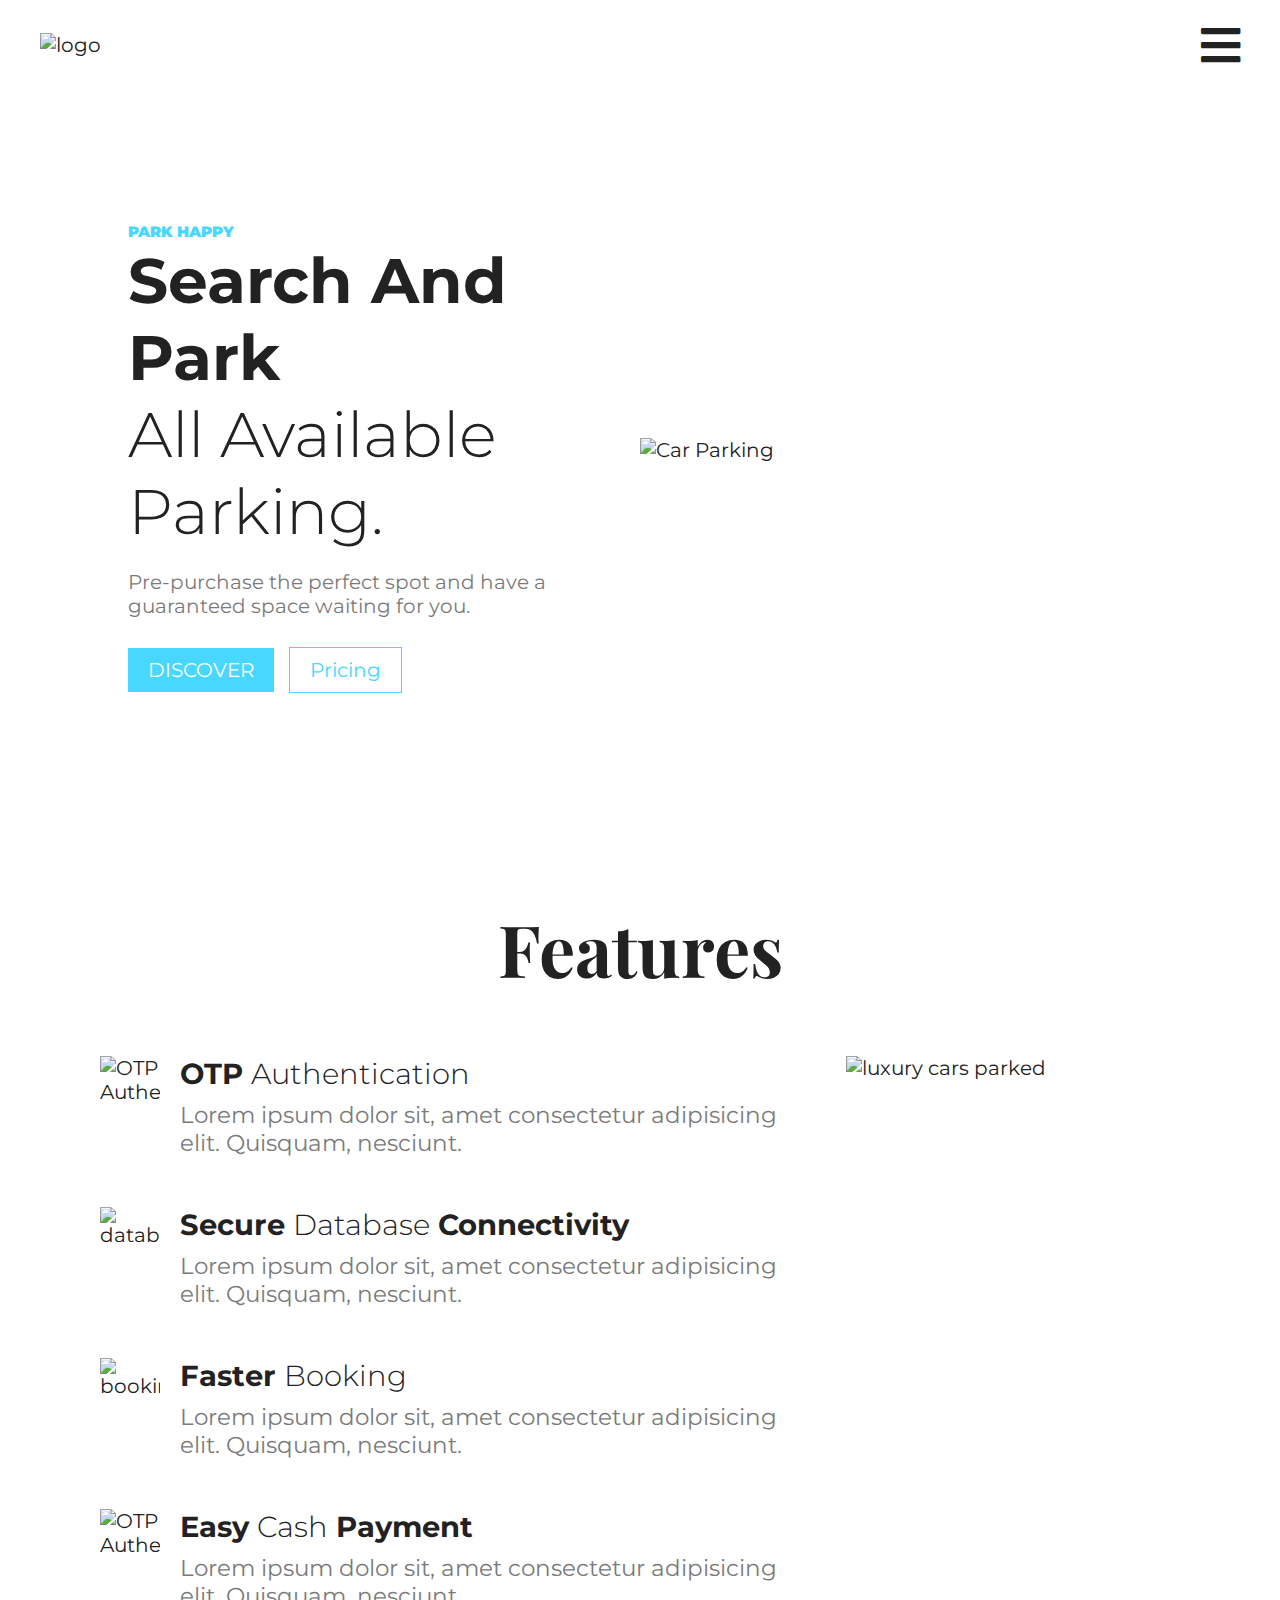
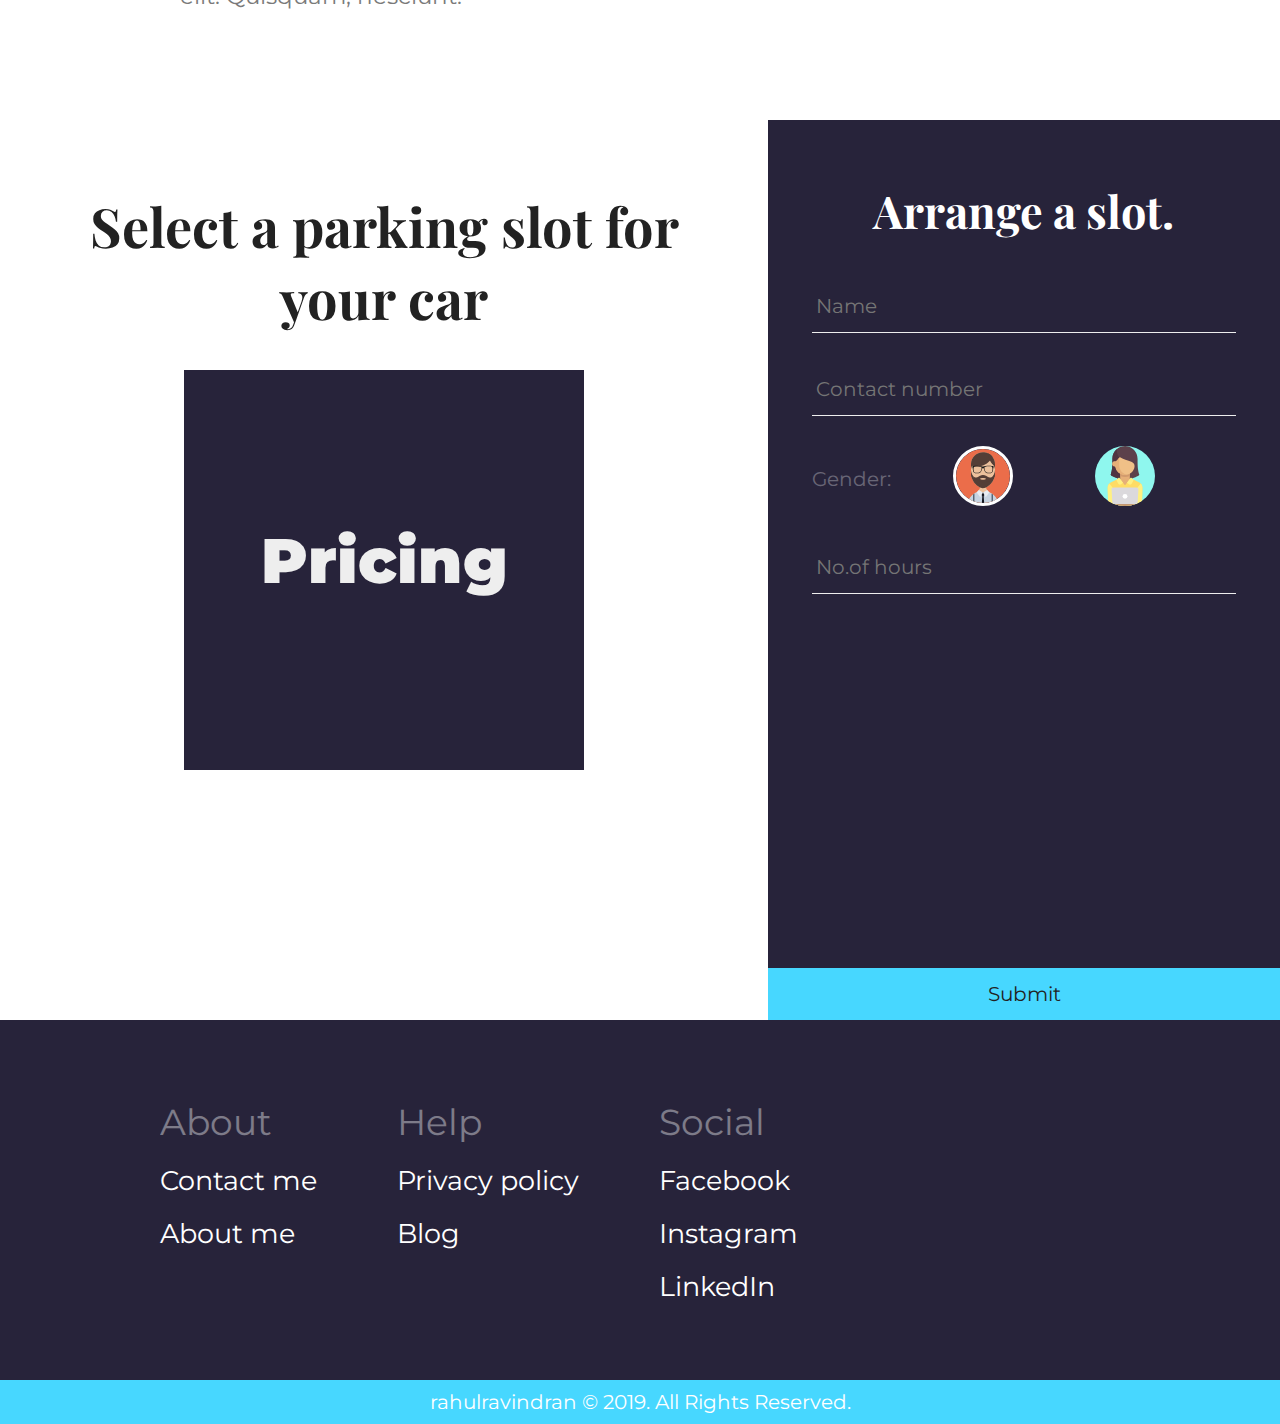
==== index.html @ e6ae9cdb "Update in index.html" ====
<!DOCTYPE html>
<html>
<head>
    <meta charset="utf-8">
    <meta http-equiv="X-UA-Compatible" content="IE=edge">
    <title>ParkingCo</title>
    <meta name="viewport" content="width=device-width, initial-scale=1">
    <link rel="stylesheet" type="text/css" media="screen" href="css/index.css">
    <link rel="stylesheet" href="css/swatches.css">
    <meta name="theme-color" content="#a4e8f4"/>
    <link rel="shortcut icon" href="img/location.svg"/>
    <link rel="stylesheet" href="https://use.fontawesome.com/releases/v5.7.2/css/all.css">
    <link href="https://fonts.googleapis.com/css?family=Playfair+Display:900" rel="stylesheet">
    <link href="https://fonts.googleapis.com/css?family=Montserrat:400,800" rel="stylesheet">
</head>
<body>
    <!-- Navigation bar is fixed on the top of the site at all time to ease the navigation of the site efficiently -->
    <nav id="nav">
        <a href="index.html">
            <img src="img/logo.svg" alt="logo" id="logo">
        </a>
        <a href="#" class="fas fa-bars"></a>
    </nav>

    <!-- This is the main section that appears first on the screen whenever the site loads -->
    <section id="hero">
        <div id="hero-wrapper">
            <div id="hero-content">
                <span class="preheading">park happy</span>
                <h1>search and park <br> <span class="light-heading">all available parking.</span></h1>
                <p class="subtitle">Pre-purchase the perfect spot and have a guaranteed space waiting for you.</p>
                <div id="hero-buttons">
                    <a href="#" class="primary">discover</a>
                    <a href="#" class="nudebtn">pricing</a>
                </div>
            </div>

            <img src="img/hero_img.svg" alt="Car Parking">

        </div>
    </section>

    <!-- This section shows the features of the Web-App -->
    <section id="features">
        <h1 class="main-head">Features</h1>
        <div id="feature-wrapper">
            <div id="feature-content">
                <div class="feature">
                    <img src="img/phone.svg" alt="OTP Authentication">
                    <div class="featurecontent">
                        <h1 class="feature-head">OTP <span class="light-heading feature-head">Authentication</span></h1>
                        <p class="subtitle">Lorem ipsum dolor sit, amet consectetur adipisicing elit. Quisquam, nesciunt.</p>
                    </div>
                </div>
                <div class="feature">
                    <img src="img/database.svg" alt="database">
                    <div class="featurecontent">
                        <h1 class="feature-head">Secure <span class="light-heading feature-head">Database</span> Connectivity</h1>
                        <p class="subtitle">Lorem ipsum dolor sit, amet consectetur adipisicing elit. Quisquam, nesciunt.</p>
                    </div>
                </div>
                <div class="feature">
                    <img src="img/booking.svg" alt="booking">
                    <div class="featurecontent">
                        <h1 class="feature-head">Faster <span class="light-heading feature-head">Booking</span></h1>
                        <p class="subtitle">Lorem ipsum dolor sit, amet consectetur adipisicing elit. Quisquam, nesciunt.</p>
                    </div>
                </div>
                <div class="feature">
                    <img src="img/cash.svg" alt="OTP Authentication">
                    <div class="featurecontent">
                        <h1 class="feature-head">Easy <span class="light-heading feature-head">Cash</span> Payment</h1>
                        <p class="subtitle">Lorem ipsum dolor sit, amet consectetur adipisicing elit. Quisquam, nesciunt.</p>
                    </div>
                </div>
            </div>
            <img src="https://images.pexels.com/photos/1231643/pexels-photo-1231643.jpeg?auto=compress&cs=tinysrgb&h=750&w=1260" alt="luxury cars parked"/>
        </div>
    </section>



    <!-- This section is the booking section where all the user data is stored and the desired vacant slot is booked -->
    <section id="booking">

        <!-- This section is used to display all the pricing information about the parking slots -->
        <div id="booking-info">
            <i class="fas fa-times"></i>
            <h1 class="main-head" id="booking-info-h1">Select a parking slot for your car</h1>


            <!-- This is the price tables for desktop version -->
            <div id="price_tables">
                <div class="table">
                    <ul>
                        <li class="main-head tablehead">PRO <span class="light-heading">PLAN</span></li>
                        <li class="table_price">
                            <span class="dollar">$</span>
                            <span class="amount">24</span>
                            <span class="monthly">/mo</span>
                        </li>
                        <li><span class="bold_li">book</span> anytime</li>
                        <li class="button">
                            <a href="#payment">buy</a>
                        </li>
                    </ul>
                </div>

                <div class="table">
                    <ul>
                        <li class="main-head tablehead">PRO <span class="light-heading">PLAN</span></li>
                        <li class="table_price">
                            <span class="dollar">$</span>
                            <span class="amount">24</span>
                            <span class="monthly">/mo</span>
                        </li>
                        <li><span class="bold_li">book</span> anytime</li>
                        <li class="button">
                            <a href="#payment">buy</a>
                        </li>
                    </ul>
                </div>
            </div>


            <!-- This is the pricing table link or button -->
            <button id="circle-link"  class="circle-link" onclick='pricing()'>
                <span style="font-weight:900; color:#eee">pricing</span>
            </button>
        </div>

        <!-- This is the right side form for booking the parking slot -->
        <form action="" id="booking-form">
            <h1 class="main-head">Arrange a slot.</h1>
            <input type="text" name="book-username" id="book-username" placeholder="Name">
            <input type="tel" name="book-contact" id="book-contact" placeholder="Contact number">

            <!-- The below div is used to contain the two vector image radio button options -->
            <div id="book-gender-div">
                <label id="gender-label">Gender:</label>
                <label>
                        <input type="radio" name="book-gender" id="book-gender-male" value="Male" checked><img src="img/man.svg" alt="Male" style="width:60px;height:60px"></input>
                </label>
                <label>
                        <input type="radio" name="book-gender" id="book-gender-female" value="Female"><img src="img/employee.svg" alt="Male" style="width:60px;height:60px;background:var(--fblue);border-radius:50%"></input>
                </label> 
            </div>

            <input type="number" name="book-hour" id="book-hour" placeholder="No.of hours">
            <input id="form-submit" type="button" value="Submit">
        </form>
    </section>













    <!-- This is the footer section where all the links are redefined and it also contains some additional site links -->
    <footer>
        <div id="footer-container">
            <div id="footer-link-container">
                <div class="footer-links">
                    <ul>
                        <a href="#footer-link-container" class="header-item">About</a>
                        <a href="#footer-link-container">Contact me</a>
                        <a href="#footer-link-container">About me</a>
                    </ul>
                </div>
                <div class="footer-links" id="help">
                    <ul>
                        <a href="#footer-link-container" class="header-item">Help</a>
                        <a href="#footer-link-container">Privacy policy</a>
                        <a href="#footer-link-container">Blog</a>
                    </ul>
                </div>
                <div class="footer-links" id="social">
                    <ul>
                        <a href="#footer-link-container" class="header-item">Social</a>
                        <a target="_blank" href="https://www.facebook.com/rahul.ravindran.7355">Facebook</a>
                        <a target="_blank" href="https://www.instagram.com/introvert_160299">Instagram</a>
                        <a href="#footer-link-container">LinkedIn</a>
                    </ul>
                </div>
            </div>
        </div>
    
        <p id="copyright">rahulravindran &copy 2019. All Rights Reserved.</p>
    </footer>




<script>
    

if (screen.width <= 699) {
document.location = "mobile.html";
}

</script> 
<script src="js/index.js">
</script>



    
</body>
</html>
---- css/index.css ----
/* These are the global styles for every tag */
:root{
    --montserrat: 'Montserrat', serif;
}

*{
    margin:0;
    padding: 0;
    box-sizing: border-box;
    font-family: var(--montserrat);
    font-size: 20px;
    text-decoration: none;
    color: #222;
    caret-color: var(--skyblue);
    list-style-type: none;
}

img{
    width:100%;
    height: 100%;
    object-fit: cover;
    object-position: center;
}

.main-head{
    text-align: center;
    font-family: var(--playfair);
    font-size: 8vh;
}

.light-heading{
    font-weight:300;
}

input:focus, button:focus{
    outline:none;
    border: none;
}

button{
    outline:none;
    border: none;
}

/* Global styles end here */


/* The code below is for the navigation bar */
nav{
    position: fixed;
    height: 90px;
    width: 100%;
    display: flex;
    justify-content: space-between;
    padding: 0 2em;
    align-items: center;
    background: #fff;
    z-index: 999;
    transition: .7s;
}

nav #logo{
    width: 70px;
    height: 80%;
    cursor: pointer;
}

nav .fa-bars{
    font-size: 5vh;
}

/* navigation bar styles end here */






/* Hero section styles start here */

#hero{
    height: 100vh;
    width: 100%;
    position: relative;
    display: flex;
    justify-content: center;
    align-items: center;
}

#hero-wrapper{
    display: flex;
    justify-content: center;
    align-items: center;
    width: 80%;
    height: max-content;
}

#hero-content{
    width: 50%;
    position: relative;
}

.preheading{
    color: var(--skyblue);
    font-size:15px;
    font-weight: 900;
    text-transform: uppercase;
}

#hero-content h1,span{
    text-transform: capitalize;
    font-size: 7vh;
    margin-bottom: 20px;
}

.subtitle{
    opacity: .6;
    margin-bottom: 40px;
}

#hero-buttons{
    display: inline;
}

.primary{
    padding: .5em 1em;
    background: var(--skyblue);
    text-transform: uppercase;
    color: #fff;
    transition: .7s;
}

.nudebtn{
    padding: .5em 1em;
    margin-left: 10px;
    text-transform: capitalize;
    color: var(--skyblue);
    border: 1px solid var(--skyblue);
}

#hero-wrapper img{
    position: relative;
    width: 50%;
    height: 100%;
}

/* Hero section styles end here */





/* The feature section's styles start here */

#features{
    height: auto;
    width: 100%;
}

#features > h1{
    font-size: 8vh;
    text-align: center;
}

#feature-wrapper{
    width: 100%;
    height: max-content;
    display: flex;
    padding: 3em 5em;
    /* background: #222; */
}

#feature-wrapper img{
    height: 600px;
    width: 40%;
}

#feature-content{
    display: flex;
    flex-direction: column;
}

#feature-content img{
    width: 60px;
    height: 60px;
    margin-right: 20px;
}

.feature-head{
    margin-bottom: 10px;
    font-size: 3.2vh !important;
}

.feature{
    height: max-content;
    display: flex;
    margin-bottom: 50px;
}

.feature .subtitle{
    font-size: 2.5vh;
    margin-bottom: 0;
    width:95%;
}

/* The feature section's styles end here */





/* The styles for booking section starts here */

#booking{
    height: 100vh;
    display: flex;
    overflow: hidden;
    position: relative;
}

#booking-info{
    height: auto;
    width: 60%;
    padding: 30px;
    position: relative;
}

#booking-info i{
    font-size:40px;
    display: flex;
    opacity: 0;
    color: #eee;
    justify-content: flex-end;
    cursor: pointer;
}

#booking-info .main-head{
    font-size: 6vh;
}

.circle-link{
    background: var(--dblue);
    width:400px;
    height: 400px;
    display:flex;
    justify-content: center;
    align-items: center;
    position: absolute;
    top:50%;
    left:50%;
    transform: translate(-50%,-50%);
    color: #eee;
    cursor: pointer;
    transition: .5s;
}

/* .circle-link:hover{
    border-radius: 50%;
} */

/* .price-animation{
    animation: price 1s ease-in-out 1 forwards;
}

@keyframes price{
    from{
        width: 60%;
        z-index: 0;
    }to{
        width: 100%;
        z-index: 10;
        right: 0;
    }
} */



/* The styles for the pricing tables are defined below */
#price_tables{
    display: none;
    grid-template-columns: repeat(3,minmax(290px, 1fr));
    grid-gap: 20px;
    margin-top: 50px;
}

.table{
    display: flex;
    flex-direction: column;
    text-align: center;
    text-transform: uppercase;
    background-color: #eee;
    padding: 30px 15px;
}

.table ul *{
    color: #777;
    margin-bottom: 20px;
}

.dollar{
    opacity:.2;
    font-size: 30px;
}

.monthly{
    opacity: .2;
    font-size: 30px;
}

.button{
    position: relative;
    padding: .5em 1em;
    background: var(--skyblue);
    width: 80%;
    margin: 40px auto;
    font-weight: 900;
}

.button > a{
    position: relative;
    width: 100%;
    height: 100%;
}

.bold_li{
    font-size:20px;
    text-transform: uppercase;
    font-weight: 900;
}



#booking-form{
    position: relative;
    width: 40%;
    padding: 3em 1em;
    background: var(--dblue);
    display: flex;
    flex-direction: column;
}

#booking-form *{
    width: 90%;
    margin: 0 auto;
    color: #fff;
}

#booking-form .main-head{
    font-size: 5vh;
    margin-bottom: 40px;
}

#booking-form > input:not([type=button]){
    border: none;
    padding: .7em .2em;
    background: transparent;
    border-bottom: 1px solid #eee;
    margin-bottom: 30px;
}

#booking-form > input[type=button]{
    padding: .7em 1em;
    color: #222;
    background: var(--skyblue);
    border:none;
    cursor: pointer;
}

#book-gender-div{
    margin-bottom: 30px;
    display: flex;
    justify-content: space-around;
    align-items: center;
    transition: .7s;
}

#book-gender-div > label:not(:first-child){
    cursor: pointer;
}

#book-gender-div > label:first-child{
    opacity: .3;
}

input[name="book-gender"]{
    display: none;
    transition: .7s;
}

input[name="book-gender"]:checked + img{
    border: 3px solid #fff;
    border-radius: 50%;
}

#form-submit{
    position: absolute;
    bottom: 0;
    left: 0;
    width: 100%;
}



/* The styles for booking section ends here */



















/* This is the footer with additional links to enhance the site navigation */
footer{
	height: auto;
	width: 100%;
	background: var(--dblue);
}

footer *{
    color: #fff !important;
}


#footer-container{
	height: 40vh;
	width: 100%;
	padding: 4em 8em;
	display: flex;
}


#footer-link-container{
	display: flex;
	width:50%;
	justify-content: space-around;
}


.footer-links ul a{
	display: block;
	width: max-content !important;
	margin-right: 80px;
	margin-bottom: 20px;
	font-size: 3vh;
}

.footer-links ul a:hover:not(.header-item){
	border-bottom: 1px solid #eee;
	content: normal;
}


.footer-links ul a.header-item{
	opacity: .4;
	font-size: 4vh;
	cursor: default;
	margin-bottom: 20px;
}



#copyright{
    padding: .5em 0;
	width: 100%;
	height: auto;
	display: flex;
	justify-content: center;
	align-items: center;
	background-color: var(--skyblue);
}

/* The footer styles end here */
































/* These are the styles for the mobile and tablet version of the site */
@media screen and (max-width:1200px){
    nav{
        padding: 0 .7em;
    }
    
    #hero-wrapper{
        width:90%;
        display: block;
    }
    #hero-wrapper img{
        display: none;
    }
    #hero-wrapper *{
        width:100%;
    }
    #hero-buttons{
        display: flex;
    }


    #feature-wrapper{
        display: block;
        padding: 1em 2em;
    }
    #feature-wrapper > img{
        display: none;
    }

    .feature > img{
        width: 30%;
        height: auto;
    }

    .feature > .featurecontent{
        width: 70%;
        height: 100%;
    }


    #booking{
        display: block;
        height: auto;
    }

    #booking-info {
        height: 100vh;
        width: 100%;
    }

    .circle-link{
        width: 250px;
        height: 250px;
        margin-top: 40px;
    }
    
    #booking-form{
        width: 100%;
        height: auto;
    }

    #form-submit{
        position: absolute;
        bottom: 0;
        left: 0;
        width: 100%;
    }











    footer{
        height: auto;
        width: 100%;
        background : var(--dblue);
    }

    #footer-container{
        height: auto;
        width: 100%;
        padding: 2em 2em;
        display: flex;
    }
    
    
    #footer-link-container{
        display: block;
        width:50%;
        justify-content: space-around;
    }
    
    
    .footer-links ul a{
        font-size: 2.5vh;
        display: block;
        width: max-content !important;
        margin-right: 80px;
        color: #eee !important;
        margin-bottom: 20px;
    } 
    
    #copyright{
        position: relative;
        width: 100%;
        height: auto;
        text-align: center;
        background: var(--skyblue);
    }





}
---- css/swatches.css ----
:root{
	--fgreen: #25f273;
	--fgreen2:#33ff99;
	--dblue: #27233a;
	--skyblue: #47d7ff;
	--fblue:#8ff7ee;
	--blue:#74b9ff;
	--fred: #e74c3c;
	--fpurple: #d8c0ec;
	--tan: #D2B48C;
	--pinkred:#DB5461;
	--pink:#ff70a6;
	--fuscia:#FD3F92;
	--grey:#30343F;
	--fyellow:#ffee58;
	--magenta: #8a2380;
	--forange:#FF7900;
	--myellow:rgb(255,192,0);
	--gold:#CFB53B;
	--greenish-blue:#54e5b3;





	/*fonts variables*/
	--damion: 'Damion', cursive;;
	--abril: 'Abril Fatface', cursive;
	--lobster:'lobster',cursive;
	--raleway:'raleway',sans-serif;
	--fugaz: 'Fugaz One', cursive;
	--sacramento:'Sacramento', cursive;
	--oswald:'Oswald', sans-serif;
	--rozhaone:'Rozha One', serif;
	--merienda:'Merienda', cursive;
	--ubuntu:'Ubuntu', sans-serif;
	--comfortaa:'Comfortaa',cursive; /*Rounded Raleway*/
	--cookie: 'Cookie', cursive;
	--monoton: 'Monoton', cursive;
	--parisienne: 'Parisienne', cursive;
	--paytone: 'Paytone One', sans-serif;
	--niconne: 'Niconne', cursive;
	--megrim: 'Megrim', cursive; /*Triangular thin font*/
	--lemon: 'Lemon', cursive;
	--plaster: 'Plaster', cursive; /*Separate shapes font*/
	--croissant: 'Croissant One', cursive;
	--novaflat: 'Nova Flat', cursive;
	--archivo: 'Archivo Black', sans-serif; /*use this font for the project of cooking Taicco's as a normal font*/
	--bangers	: 'Bangers', cursive;
	--ericaone: 'Erica One', cursive;
	--montserrat: 'Montserrat', sans-serif; /*clean thin raleway like modern font*/
	--josefin-sans:'Josefin Sans', sans-serif;
	--ebfaramond:'EB Garamond', serif;
	--playfair:'Playfair Display', serif;
	--majormono: 'Major Mono Display', monospace; /*megrim type font but a level up !!!	*/
}
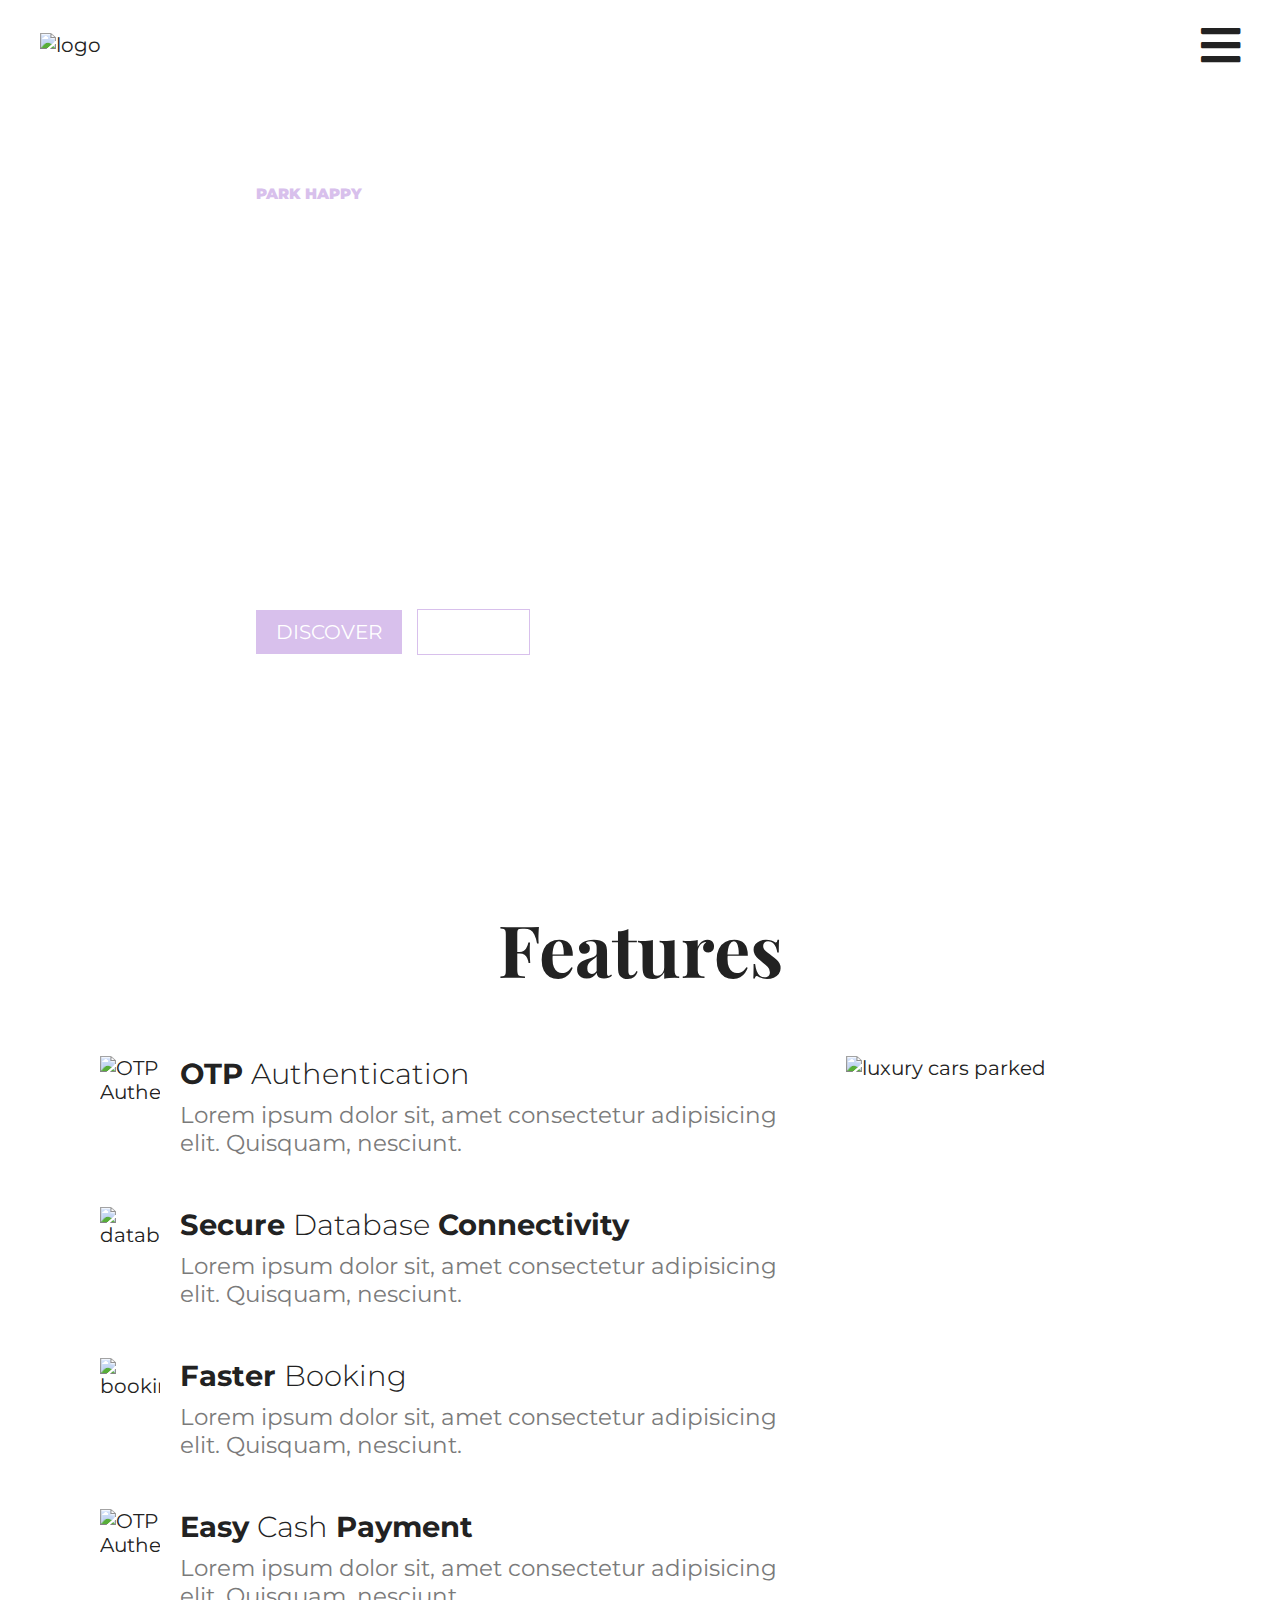
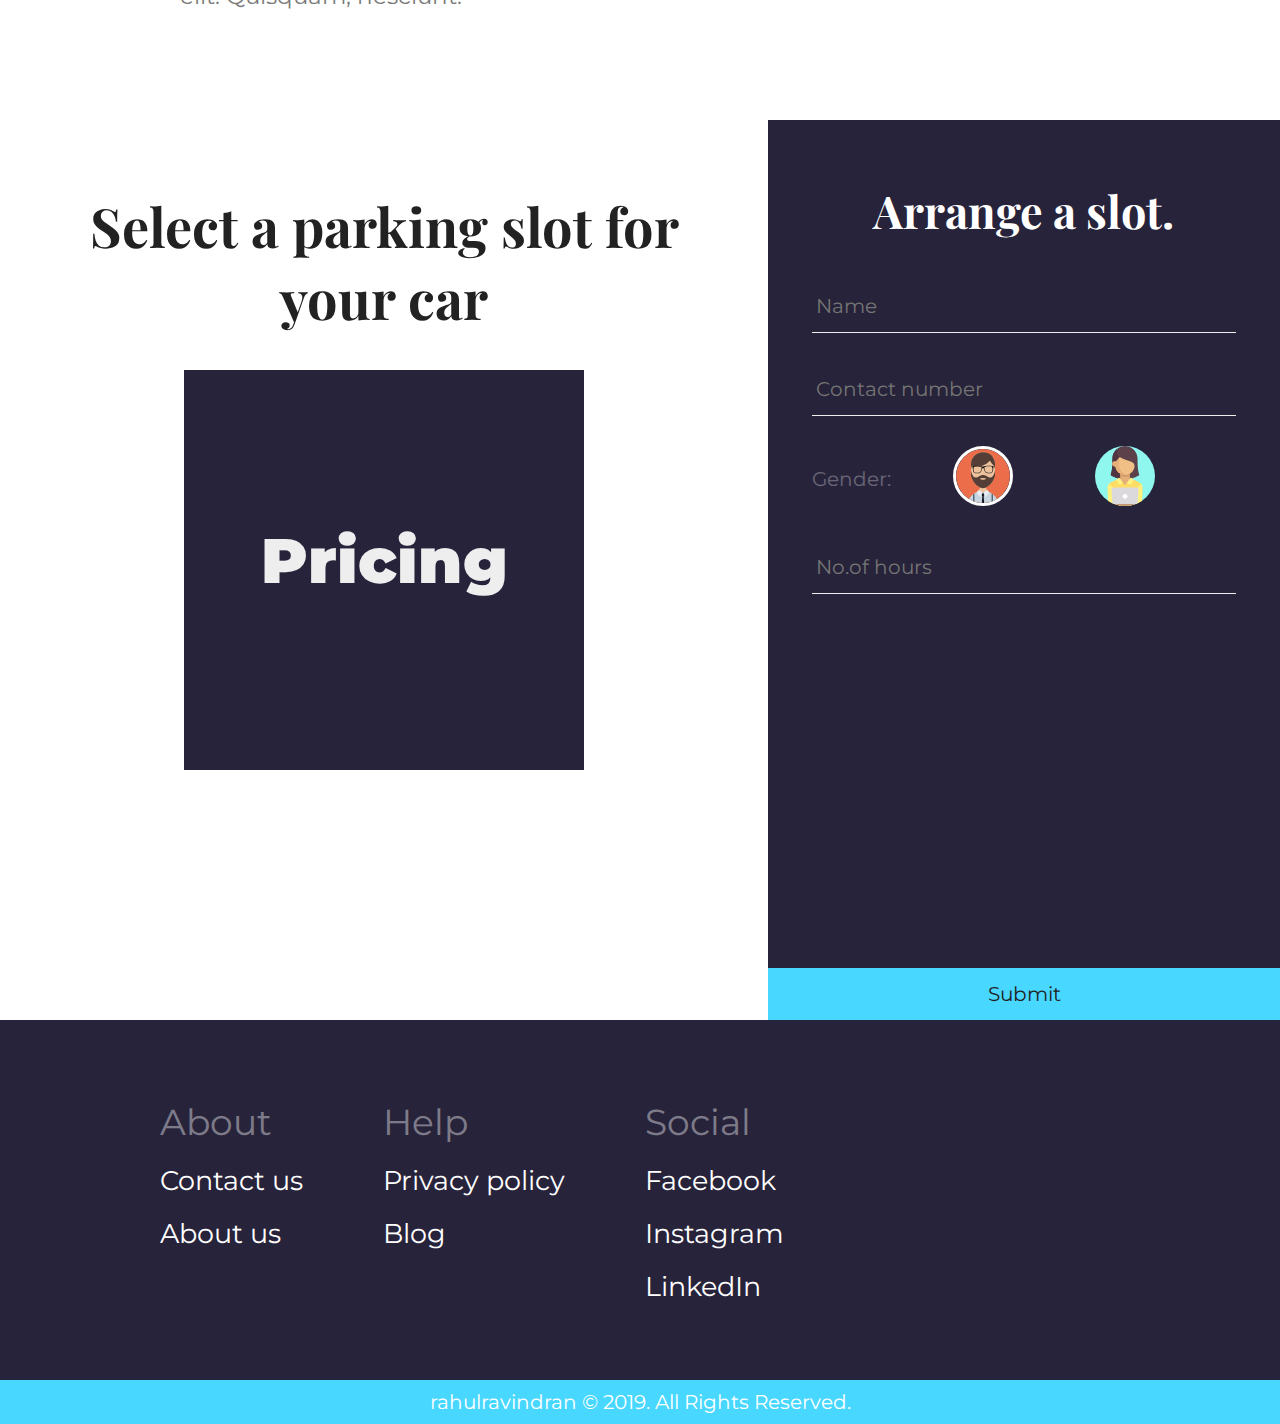
==== commit c316bb21: "fix: Added all the effects to the about page and additionally changed the layout and colors and imag" ====
--- a/index.html
+++ b/index.html
@@ -35,7 +35,7 @@
                 </div>
             </div>
 
-            <img src="img/hero_img.svg" alt="Car Parking">
+            <!-- <img src="img/hero_img.svg" alt="Car Parking"> -->
 
         </div>
     </section>
@@ -170,8 +170,8 @@
                 <div class="footer-links">
                     <ul>
                         <a href="#footer-link-container" class="header-item">About</a>
-                        <a href="#footer-link-container">Contact me</a>
-                        <a href="#footer-link-container">About me</a>
+                        <a href="#footer-link-container">Contact us</a>
+                        <a href="html/about.html">About us</a>
                     </ul>
                 </div>
                 <div class="footer-links" id="help">
@@ -198,19 +198,9 @@
 
 
 
-<script>
-    
-
-if (screen.width <= 699) {
-document.location = "mobile.html";
-}
-
-</script> 
-<script src="js/index.js">
-</script>
-
-
-
-    
+
+
+
+    <script src="js/index.js"></script>
 </body>
-</html>
+</html>--- a/css/index.css
+++ b/css/index.css
@@ -2,6 +2,8 @@
 /* These are the global styles for every tag */
 :root{
     --montserrat: 'Montserrat', serif;
+    --primary-table: #2193B0;
+    --accent-table: #6DD5ED;
 }
 
 *{
@@ -83,26 +85,33 @@
     height: 100vh;
     width: 100%;
     position: relative;
-    display: flex;
-    justify-content: center;
-    align-items: center;
+    background: url(http://bit.ly/2UiFRX3);
+    background-size: cover;
+    background-position: top; 
 }
 
 #hero-wrapper{
     display: flex;
-    justify-content: center;
+    position: absolute;
+    top:20%;
+    left: 20%;
+    justify-content: flex-start;
     align-items: center;
     width: 80%;
     height: max-content;
 }
 
+#hero-content *{
+    color: #fff;
+}
+
 #hero-content{
     width: 50%;
     position: relative;
 }
 
 .preheading{
-    color: var(--skyblue);
+    color: var(--fpurple) !important;
     font-size:15px;
     font-weight: 900;
     text-transform: uppercase;
@@ -125,7 +134,7 @@
 
 .primary{
     padding: .5em 1em;
-    background: var(--skyblue);
+    background: var(--fpurple);
     text-transform: uppercase;
     color: #fff;
     transition: .7s;
@@ -135,8 +144,8 @@
     padding: .5em 1em;
     margin-left: 10px;
     text-transform: capitalize;
-    color: var(--skyblue);
-    border: 1px solid var(--skyblue);
+    color: var(--fpurple);
+    border: 1px solid var(--fpurple);
 }
 
 #hero-wrapper img{
@@ -279,7 +288,7 @@
 /* The styles for the pricing tables are defined below */
 #price_tables{
     display: none;
-    grid-template-columns: repeat(3,minmax(290px, 1fr));
+    grid-template-columns: repeat(auto-fit, minmax(290px, 1fr));
     grid-gap: 20px;
     margin-top: 50px;
 }
@@ -289,22 +298,28 @@
     flex-direction: column;
     text-align: center;
     text-transform: uppercase;
-    background-color: #eee;
+    background-image: linear-gradient(-45deg, var(--primary-table), var(--accent-table));
     padding: 30px 15px;
 }
 
 .table ul *{
-    color: #777;
+    color: #eee;
     margin-bottom: 20px;
 }
 
+.tablehead{
+    font-family:'Montserrat';
+    font-weight: 900;
+    color: var(--dblue) !important;
+}
+
 .dollar{
-    opacity:.2;
+    opacity:.5;
     font-size: 30px;
 }
 
 .monthly{
-    opacity: .2;
+    opacity: .5;
     font-size: 30px;
 }
 
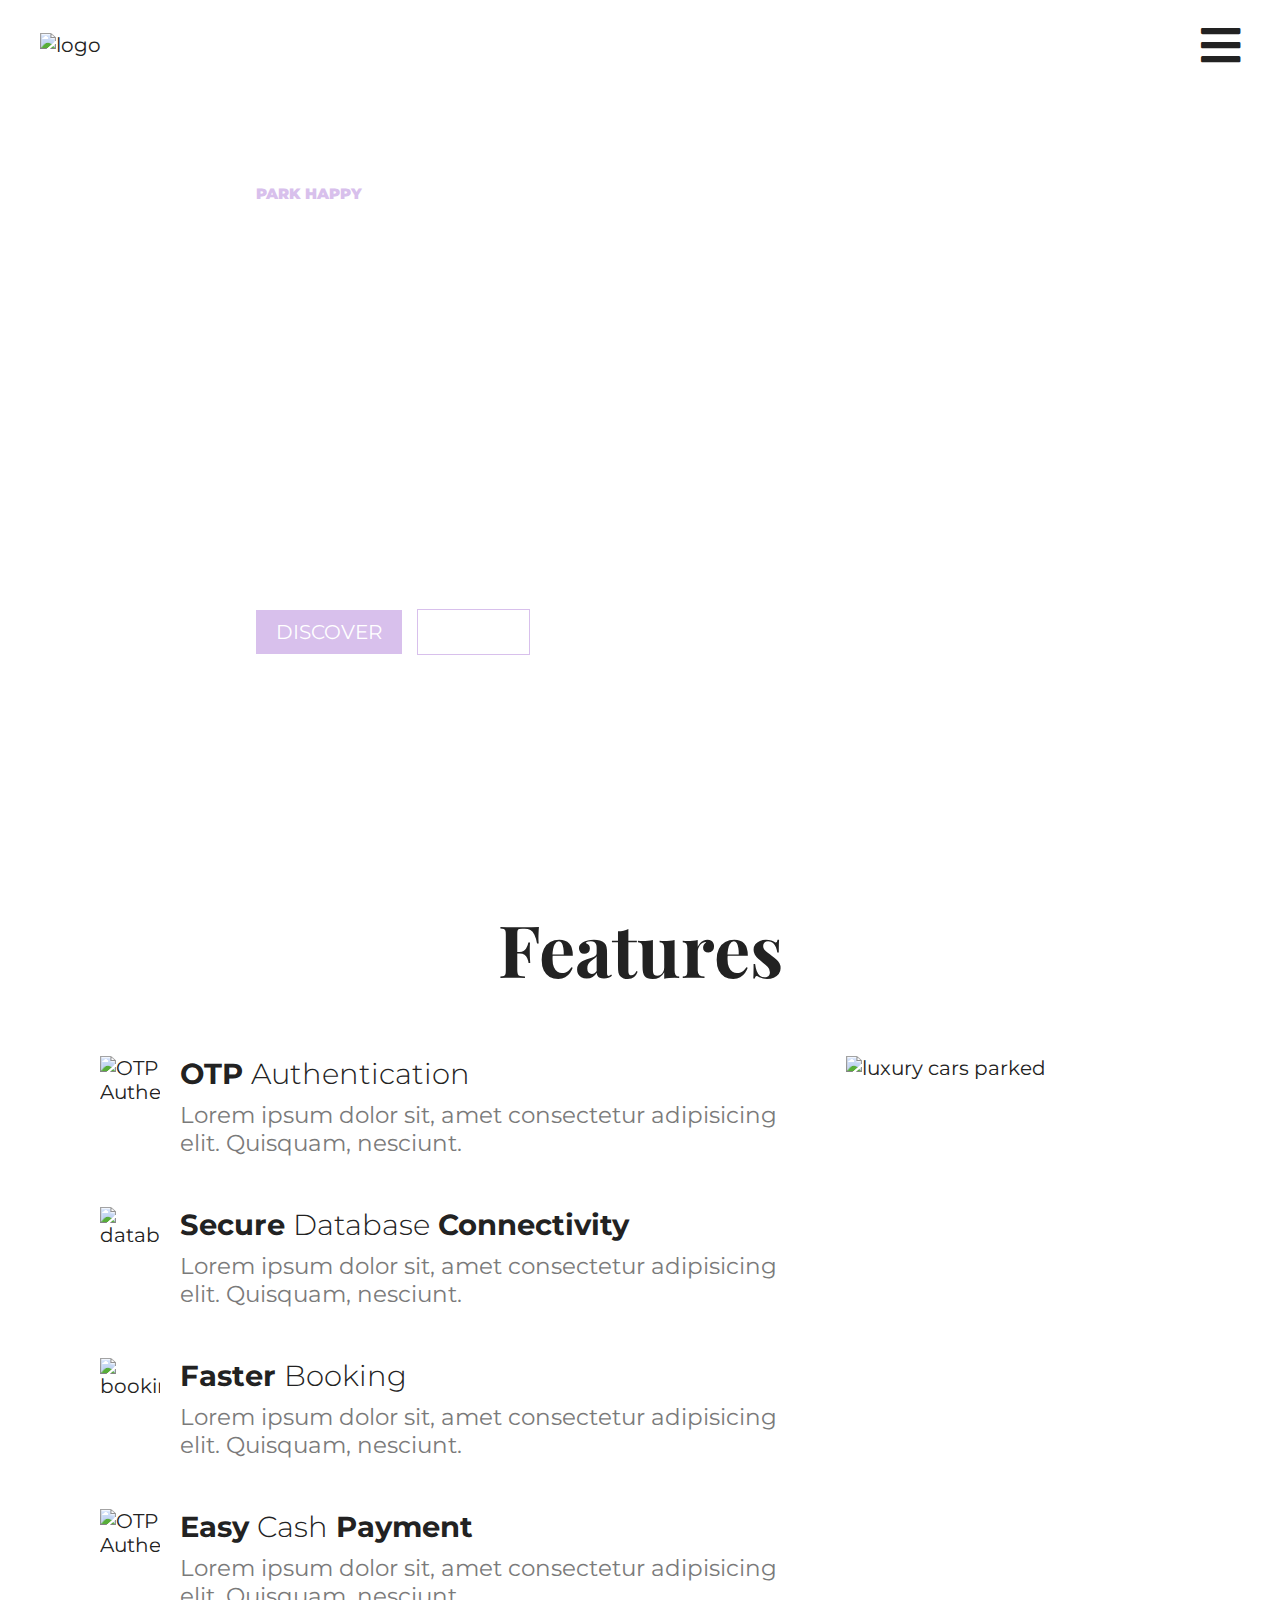
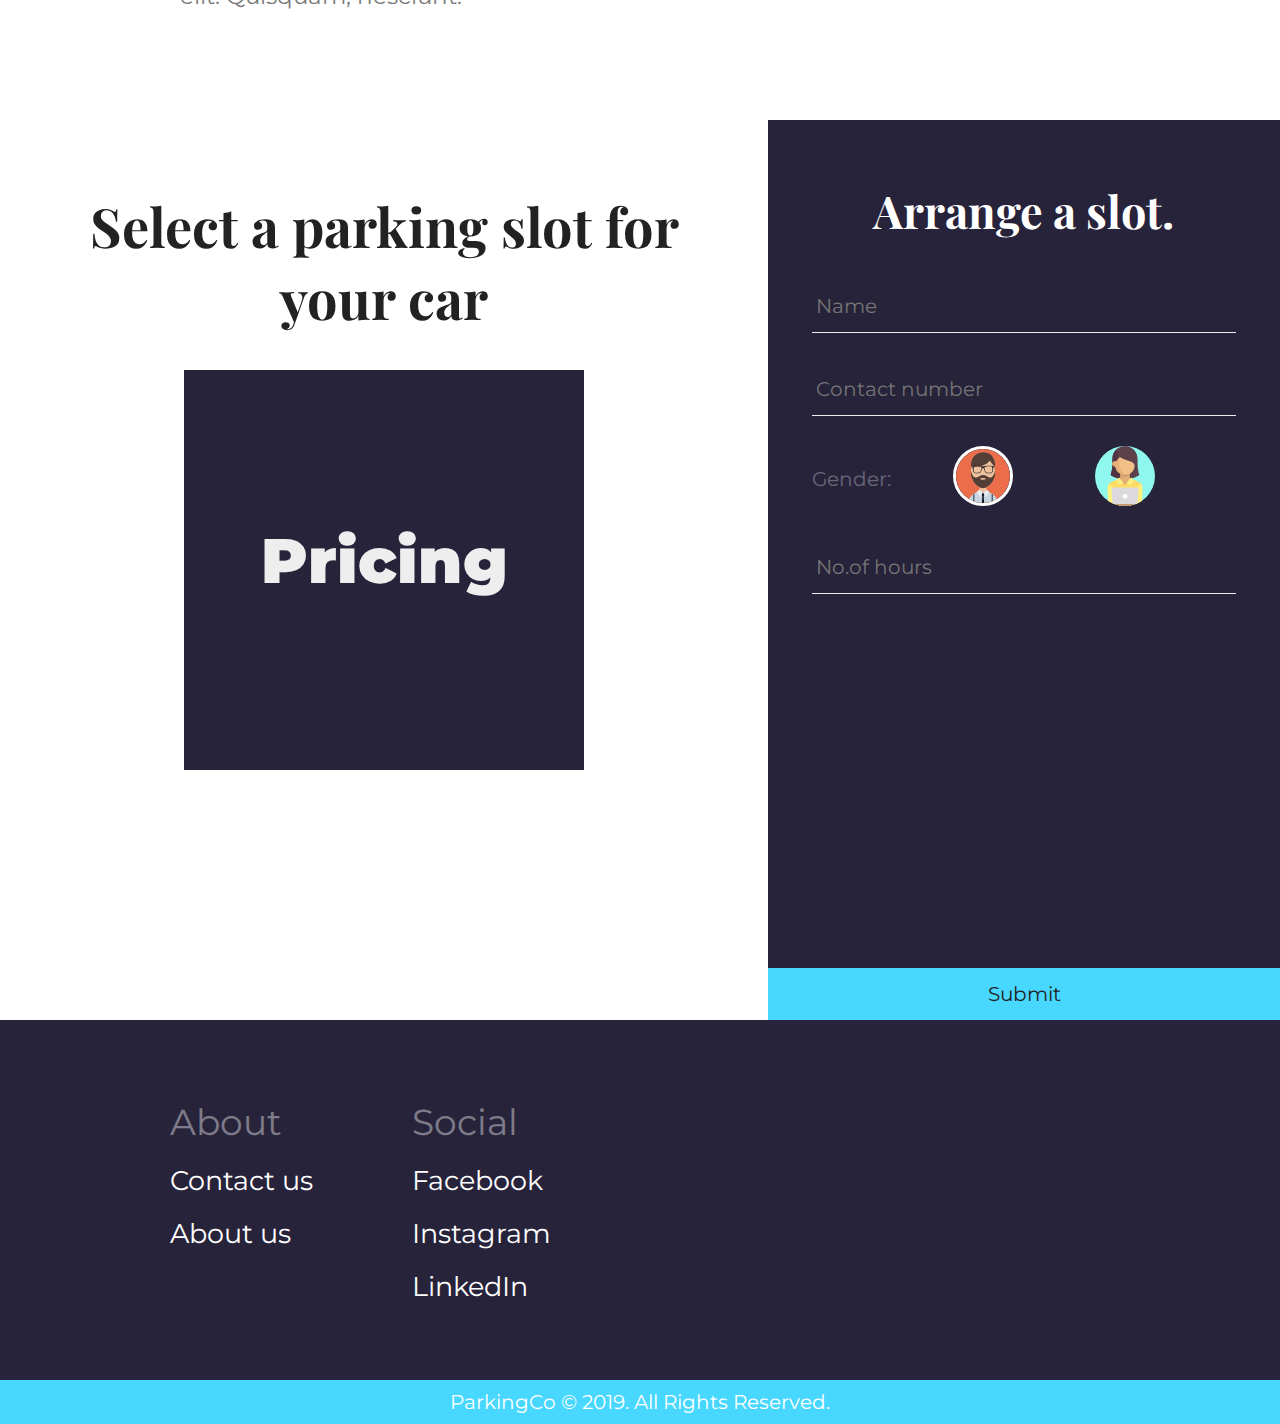
==== commit bc88a806: "fix: removed the help section from the footer of the index.html" ====
--- a/index.html
+++ b/index.html
@@ -8,7 +8,7 @@
     <link rel="stylesheet" type="text/css" media="screen" href="css/index.css">
     <link rel="stylesheet" href="css/swatches.css">
     <meta name="theme-color" content="#a4e8f4"/>
-    <link rel="shortcut icon" href="img/location.svg"/>
+    <!-- <link rel="shortcut icon" href="img/location.svg"/> -->
     <link rel="stylesheet" href="https://use.fontawesome.com/releases/v5.7.2/css/all.css">
     <link href="https://fonts.googleapis.com/css?family=Playfair+Display:900" rel="stylesheet">
     <link href="https://fonts.googleapis.com/css?family=Montserrat:400,800" rel="stylesheet">
@@ -31,7 +31,7 @@
                 <p class="subtitle">Pre-purchase the perfect spot and have a guaranteed space waiting for you.</p>
                 <div id="hero-buttons">
                     <a href="#" class="primary">discover</a>
-                    <a href="#" class="nudebtn">pricing</a>
+                    <a href="#booking" class="nudebtn"  onclick="document.getElementById('çircle-link').click()">pricing</a>
                 </div>
             </div>
 
@@ -151,6 +151,8 @@
         </form>
     </section>
 
+    
+
 
 
 
@@ -170,17 +172,11 @@
                 <div class="footer-links">
                     <ul>
                         <a href="#footer-link-container" class="header-item">About</a>
-                        <a href="#footer-link-container">Contact us</a>
+                        <a href="html/contact.html">Contact us</a>
                         <a href="html/about.html">About us</a>
                     </ul>
                 </div>
-                <div class="footer-links" id="help">
-                    <ul>
-                        <a href="#footer-link-container" class="header-item">Help</a>
-                        <a href="#footer-link-container">Privacy policy</a>
-                        <a href="#footer-link-container">Blog</a>
-                    </ul>
-                </div>
+
                 <div class="footer-links" id="social">
                     <ul>
                         <a href="#footer-link-container" class="header-item">Social</a>
@@ -192,7 +188,7 @@
             </div>
         </div>
     
-        <p id="copyright">rahulravindran &copy 2019. All Rights Reserved.</p>
+        <p id="copyright">ParkingCo &copy 2019. All Rights Reserved.</p>
     </footer>
 
 
--- a/css/index.css
+++ b/css/index.css
@@ -16,6 +16,7 @@
     color: #222;
     caret-color: var(--skyblue);
     list-style-type: none;
+    scroll-behavior: smooth;
 }
 
 img{
@@ -535,10 +536,28 @@
     nav{
         padding: 0 .7em;
     }
-    
+    #hero{
+        background: #fff;
+    }
+
     #hero-wrapper{
         width:90%;
         display: block;
+        position: absolute;
+        left: 7%;
+    }
+
+    #hero-wrapper *{
+        color: #222;
+    }
+    .preheading{
+        color: var(--skyblue) !important;
+    }
+    .primary{
+        background: var(--skyblue) !important;
+    }
+    .nudebtn{
+        border: 1px solid var(--skyblue);
     }
     #hero-wrapper img{
         display: none;
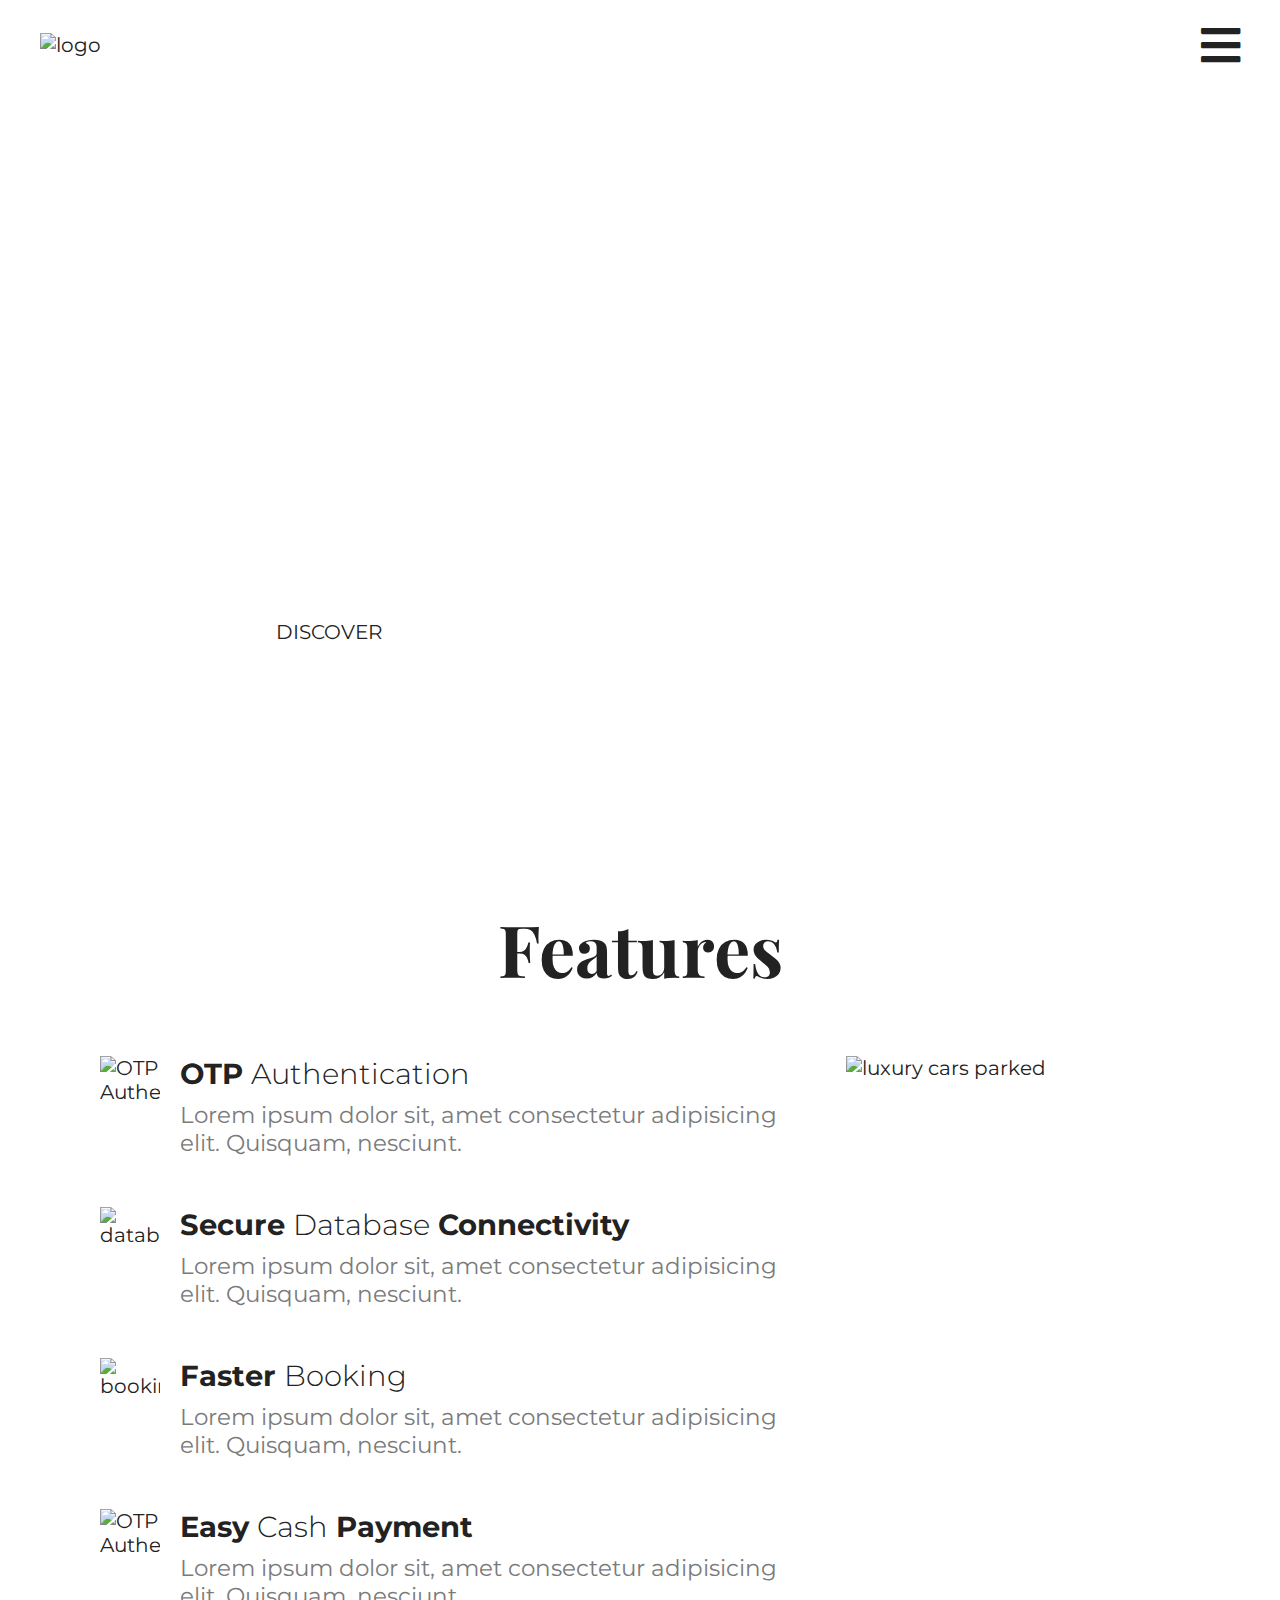
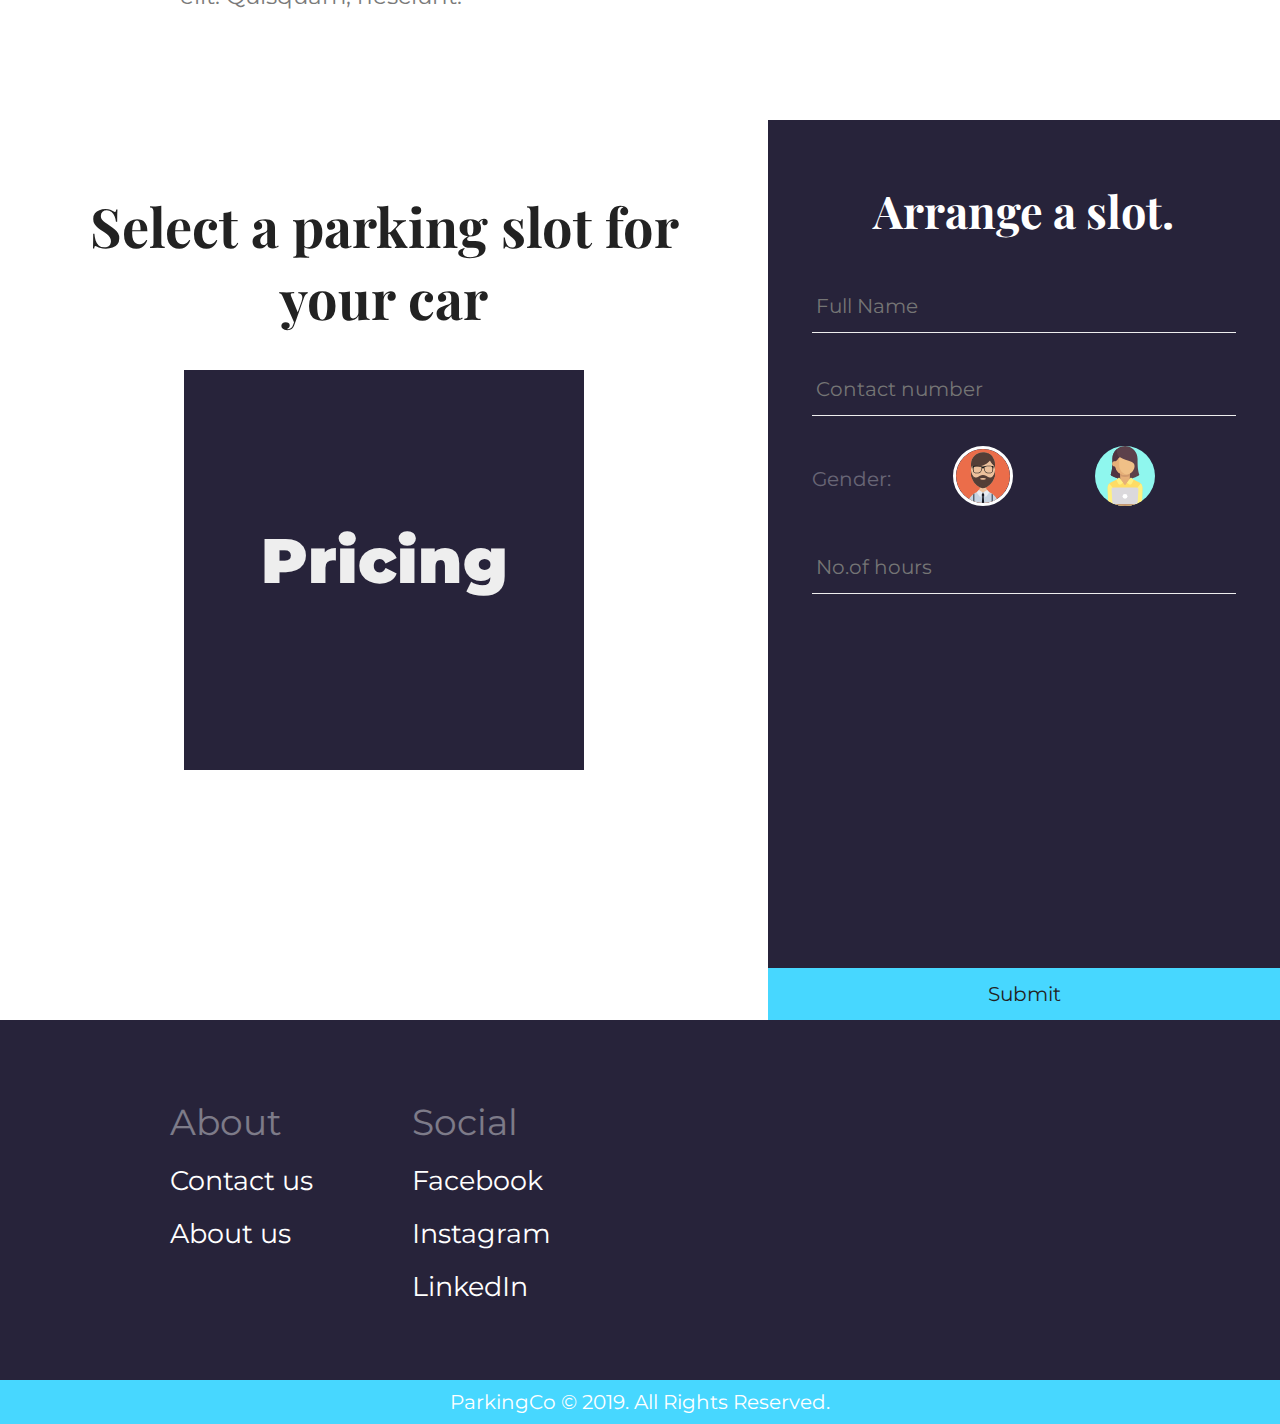
==== commit 90caaf88: "Updated all" ====
--- a/index.html
+++ b/index.html
@@ -19,8 +19,20 @@
         <a href="index.html">
             <img src="img/logo.svg" alt="logo" id="logo">
         </a>
-        <a href="#" class="fas fa-bars"></a>
+        <buttton class="fas fa-bars" onclick="hiddennav()"></buttton>
     </nav>
+
+
+    <!-- This is the hidden-menu that will display on-click of the fa-bars -->
+    <div id="hidden_menu">
+        <button class="fas fa-times close" onclick="navclose()"></button>
+        <ul id="hidden_menuitems">
+            <a href="index.html" >home <i class="fas fa-arrow-right" style="font-size:8vh;"></i> </a>
+            <a href="html/about.html" >about</a>
+            <a href="html/about.html" >contact us</a>
+            <a href="html/about.html" >pricing</a>
+        </ul>
+    </div>
 
     <!-- This is the main section that appears first on the screen whenever the site loads -->
     <section id="hero">
@@ -30,7 +42,8 @@
                 <h1>search and park <br> <span class="light-heading">all available parking.</span></h1>
                 <p class="subtitle">Pre-purchase the perfect spot and have a guaranteed space waiting for you.</p>
                 <div id="hero-buttons">
-                    <a href="#" class="primary">discover</a>
+                    <!-- link to the site for effective content -->
+                    <a target="_blank" href="https://www.justpark.com/" class="primary">discover</a>
                     <a href="#booking" class="nudebtn"  onclick="document.getElementById('çircle-link').click()">pricing</a>
                 </div>
             </div>
@@ -89,51 +102,19 @@
             <h1 class="main-head" id="booking-info-h1">Select a parking slot for your car</h1>
 
 
-            <!-- This is the price tables for desktop version -->
-            <div id="price_tables">
-                <div class="table">
-                    <ul>
-                        <li class="main-head tablehead">PRO <span class="light-heading">PLAN</span></li>
-                        <li class="table_price">
-                            <span class="dollar">$</span>
-                            <span class="amount">24</span>
-                            <span class="monthly">/mo</span>
-                        </li>
-                        <li><span class="bold_li">book</span> anytime</li>
-                        <li class="button">
-                            <a href="#payment">buy</a>
-                        </li>
-                    </ul>
-                </div>
-
-                <div class="table">
-                    <ul>
-                        <li class="main-head tablehead">PRO <span class="light-heading">PLAN</span></li>
-                        <li class="table_price">
-                            <span class="dollar">$</span>
-                            <span class="amount">24</span>
-                            <span class="monthly">/mo</span>
-                        </li>
-                        <li><span class="bold_li">book</span> anytime</li>
-                        <li class="button">
-                            <a href="#payment">buy</a>
-                        </li>
-                    </ul>
-                </div>
-            </div>
-
+            
 
             <!-- This is the pricing table link or button -->
-            <button id="circle-link"  class="circle-link" onclick='pricing()'>
+            <a id="circle-link"  class="circle-link" href="html/pricing.html">
                 <span style="font-weight:900; color:#eee">pricing</span>
-            </button>
+            </a>
         </div>
 
         <!-- This is the right side form for booking the parking slot -->
         <form action="" id="booking-form">
             <h1 class="main-head">Arrange a slot.</h1>
-            <input type="text" name="book-username" id="book-username" placeholder="Name">
-            <input type="tel" name="book-contact" id="book-contact" placeholder="Contact number">
+            <input type="text" name="book-username" id="book-username" placeholder="Full Name">
+            <input type="tel" name="book-contact" id="book-contact" placeholder="Contact number" maxlength="15">
 
             <!-- The below div is used to contain the two vector image radio button options -->
             <div id="book-gender-div">
--- a/css/index.css
+++ b/css/index.css
@@ -46,6 +46,14 @@
     border: none;
 }
 
+.close{
+    background: transparent;
+    font-size: 50px;
+    position: absolute;
+    top: 30px;
+    right: 30px;
+}
+
 /* Global styles end here */
 
 
@@ -61,6 +69,10 @@
     background: #fff;
     z-index: 999;
     transition: .7s;
+    -webkit-transition:;
+    -moz-transition:;
+    -ms-transition:;
+    -o-transition:;
 }
 
 nav #logo{
@@ -72,6 +84,74 @@
 nav .fa-bars{
     font-size: 5vh;
 }
+
+
+
+
+
+
+
+
+
+
+#hidden_menu{
+    height: 100vh;
+    width: 100%;
+    position: fixed;
+    background-color: #eee;
+    display: none;
+}
+
+#hidden_menu ul{
+    position: absolute;
+    height: 80%;
+    width: 80%;
+    margin: auto;
+    top:50%;
+    left: 50%;
+    transform: translate(-50%,-50%);
+    -webkit-transform: translate(-50%,-50%);
+    -moz-transform: translate(-50%,-50%);
+    -ms-transform: translate(-50%,-50%);
+    -o-transform: translate(-50%,-50%);
+    display: flex;
+    justify-content: center;
+    flex-direction: column;
+}
+
+#hidden_menu ul a{
+    text-transform: uppercase;
+    font-size: 10vh !important;
+    text-align: center;
+    opacity: 1;
+    transition: 1s;
+    -webkit-transition:;
+    -moz-transition:;
+    -ms-transition:;
+    -o-transition:;
+}
+
+
+#hidden_menu ul a:hover{
+    transform-style: preserve-3d;
+    transform: rotateY(180deg);
+    -webkit-transform: rotateY(180deg);
+    -moz-transform: rotateY(180deg);
+    -ms-transform: rotateY(180deg);
+    -o-transform: rotateY(180deg);
+}
+
+
+#hidden_menu_top{
+    width: 100%;
+    height: 60px;
+    display: flex;
+    justify-content: space-between;
+}
+
+
+
+
 
 /* navigation bar styles end here */
 
@@ -112,7 +192,6 @@
 }
 
 .preheading{
-    color: var(--fpurple) !important;
     font-size:15px;
     font-weight: 900;
     text-transform: uppercase;
@@ -135,9 +214,9 @@
 
 .primary{
     padding: .5em 1em;
-    background: var(--fpurple);
+    background: #fff;
     text-transform: uppercase;
-    color: #fff;
+    color: #222 !important;
     transition: .7s;
 }
 
@@ -145,8 +224,8 @@
     padding: .5em 1em;
     margin-left: 10px;
     text-transform: capitalize;
-    color: var(--fpurple);
-    border: 1px solid var(--fpurple);
+    color: var(--skyblue);
+    border: 1px solid #fff;
 }
 
 #hero-wrapper img{
@@ -286,64 +365,7 @@
 
 
 
-/* The styles for the pricing tables are defined below */
-#price_tables{
-    display: none;
-    grid-template-columns: repeat(auto-fit, minmax(290px, 1fr));
-    grid-gap: 20px;
-    margin-top: 50px;
-}
-
-.table{
-    display: flex;
-    flex-direction: column;
-    text-align: center;
-    text-transform: uppercase;
-    background-image: linear-gradient(-45deg, var(--primary-table), var(--accent-table));
-    padding: 30px 15px;
-}
-
-.table ul *{
-    color: #eee;
-    margin-bottom: 20px;
-}
-
-.tablehead{
-    font-family:'Montserrat';
-    font-weight: 900;
-    color: var(--dblue) !important;
-}
-
-.dollar{
-    opacity:.5;
-    font-size: 30px;
-}
-
-.monthly{
-    opacity: .5;
-    font-size: 30px;
-}
-
-.button{
-    position: relative;
-    padding: .5em 1em;
-    background: var(--skyblue);
-    width: 80%;
-    margin: 40px auto;
-    font-weight: 900;
-}
-
-.button > a{
-    position: relative;
-    width: 100%;
-    height: 100%;
-}
-
-.bold_li{
-    font-size:20px;
-    text-transform: uppercase;
-    font-weight: 900;
-}
+
 
 
 
--- a/css/swatches.css
+++ b/css/swatches.css
@@ -2,6 +2,7 @@
 	--fgreen: #25f273;
 	--fgreen2:#33ff99;
 	--dblue: #27233a;
+	--mblue: #1e5e98;
 	--skyblue: #47d7ff;
 	--fblue:#8ff7ee;
 	--blue:#74b9ff;
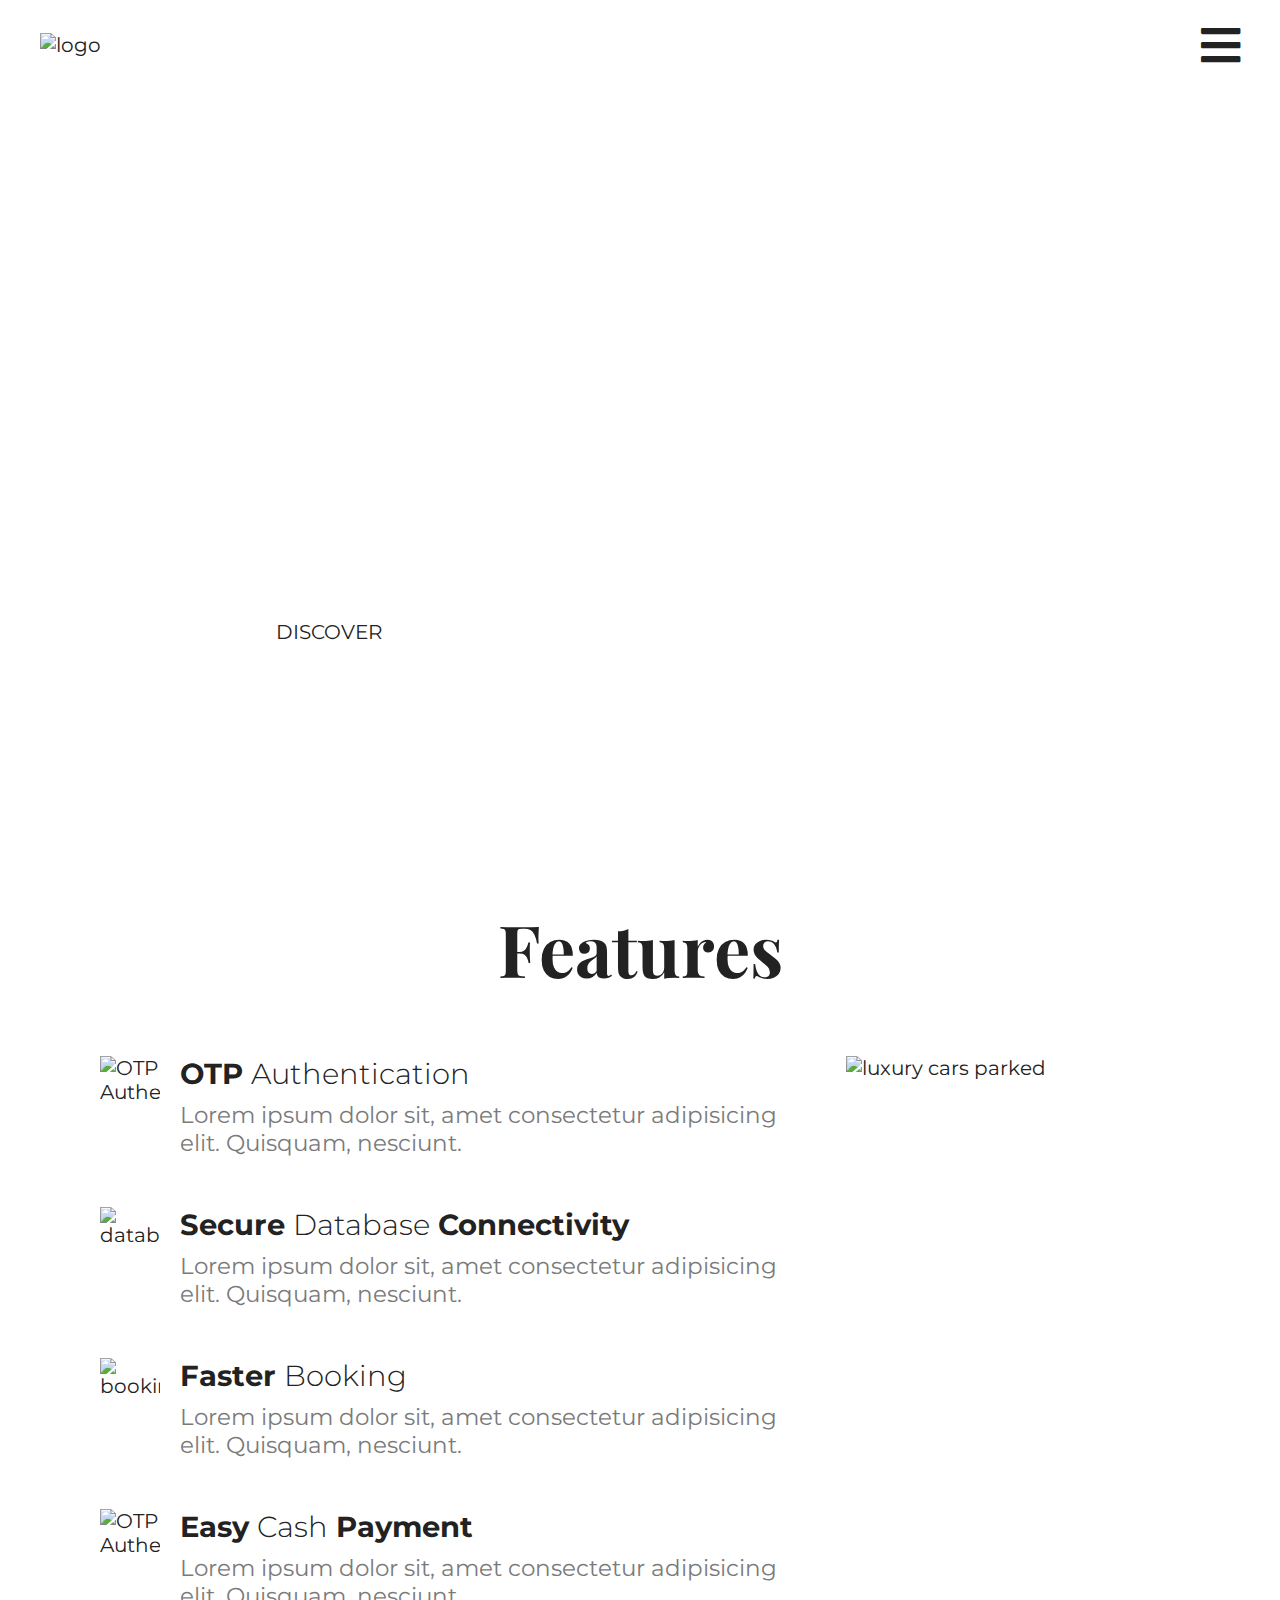
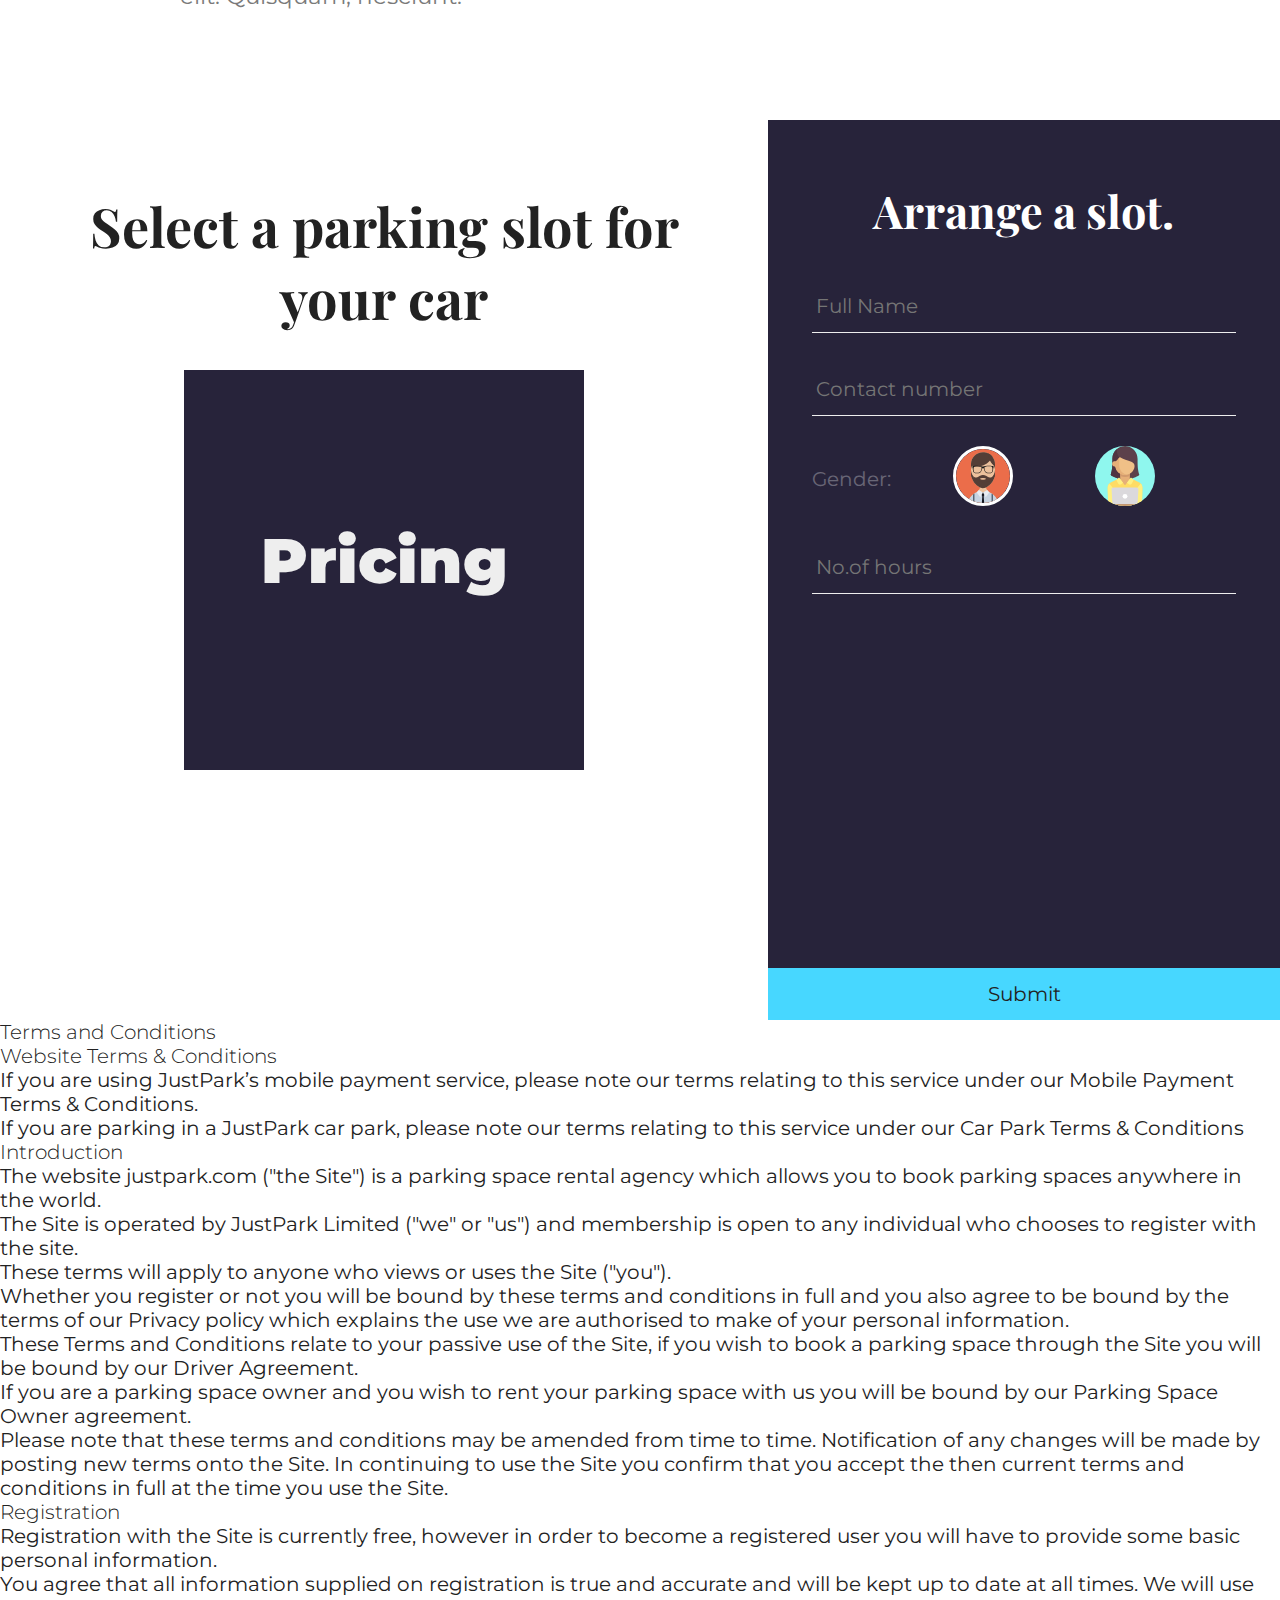
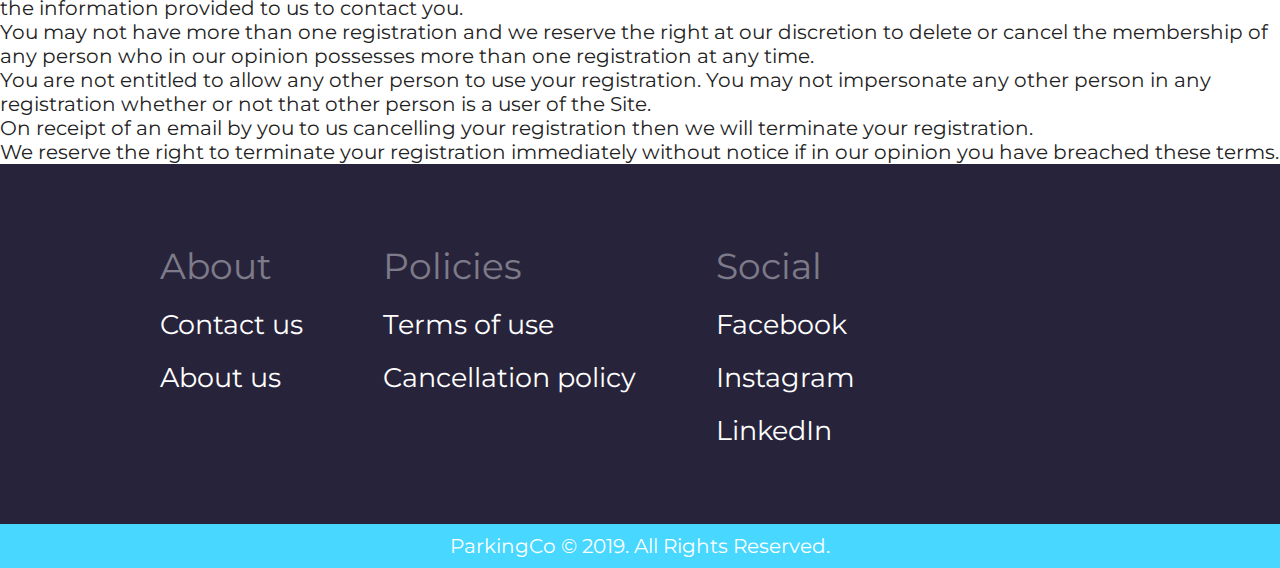
==== commit 98a947c7: "Merge e6ae9cdbf665a33caa0bfd4881a0a35da37d6d81 into 3208bf225ff7999372316eac448d824e80c57dd5" ====
--- a/index.html
+++ b/index.html
@@ -139,7 +139,44 @@
 
 
 
-
+    <div id="terms">
+        <i class="fas fa-times close"></i>
+        <div id="termsCondition">
+            <h1 class="light-heading">Terms and Conditions</h1>
+            <div id="subContent">
+                <h1 class="light-heading subHeading left">
+                    Website Terms & Conditions
+                </h1>
+                <p>
+                    If you are using JustPark’s mobile payment service, please note our terms relating to this service under our Mobile Payment Terms & Conditions. <br>
+                    If you are parking in a JustPark car park, please note our terms relating to this service under our Car Park Terms & Conditions
+                </p>
+
+
+                <h1 class="light-heading subHeading left">Introduction</h1> 
+                <ol type="1">
+                    <li>The website justpark.com ("the Site") is a parking space rental agency which allows you to book parking spaces anywhere in the world.</li>
+                    <li>The Site is operated by JustPark Limited ("we" or "us") and membership is open to any individual who chooses to register with the site.</li>
+                    <li>These terms will apply to anyone who views or uses the Site ("you").</li>
+                    <li>Whether you register or not you will be bound by these terms and conditions in full and you also agree to be bound by the terms of our Privacy policy which explains the use we are authorised to make of your personal information.</li>
+                    <li>These Terms and Conditions relate to your passive use of the Site, if you wish to book a parking space through the Site you will be bound by our Driver Agreement.</li>
+                    <li>If you are a parking space owner and you wish to rent your parking space with us you will be bound by our Parking Space Owner agreement.</li>
+                    <li>Please note that these terms and conditions may be amended from time to time. Notification of any changes will be made by posting new terms onto the Site. In continuing to use the Site you confirm that you accept the then current terms and conditions in full at the time you use the Site.</li>
+                </ol>
+
+
+                <h1 class="light-heading subHeading left">Registration</h1> 
+                <ol type="1">
+                    <li>Registration with the Site is currently free, however in order to become a registered user you will have to provide some basic personal information.</li>
+                    <li>You agree that all information supplied on registration is true and accurate and will be kept up to date at all times. We will use the information provided to us to contact you.</li>
+                    <li>You may not have more than one registration and we reserve the right at our discretion to delete or cancel the membership of any person who in our opinion possesses more than one registration at any time.</li>
+                    <li>You are not entitled to allow any other person to use your registration. You may not impersonate any other person in any registration whether or not that other person is a user of the Site.</li>
+                    <li>On receipt of an email by you to us cancelling your registration then we will terminate your registration.</li>
+                    <li>We reserve the right to terminate your registration immediately without notice if in our opinion you have breached these terms.</li>
+                </ol>
+            </div>
+        </div>
+    </div>
 
 
 
@@ -158,6 +195,14 @@
                     </ul>
                 </div>
 
+                <div class="footer-links">
+                    <ul>
+                        <a href="#footer-link-container" class="header-item">Policies</a>
+                        <a href="#terms">Terms of use</a>
+                        <a href="#cancellation">Cancellation policy</a>
+                    </ul>
+                </div>
+
                 <div class="footer-links" id="social">
                     <ul>
                         <a href="#footer-link-container" class="header-item">Social</a>
@@ -175,9 +220,19 @@
 
 
 
-
-
-
-    <script src="js/index.js"></script>
+<script>
+    
+
+if (screen.width <= 699) {
+document.location = "mobile.html";
+}
+
+</script> 
+<script src="js/index.js">
+</script>
+
+
+
+    
 </body>
-</html>+</html>
